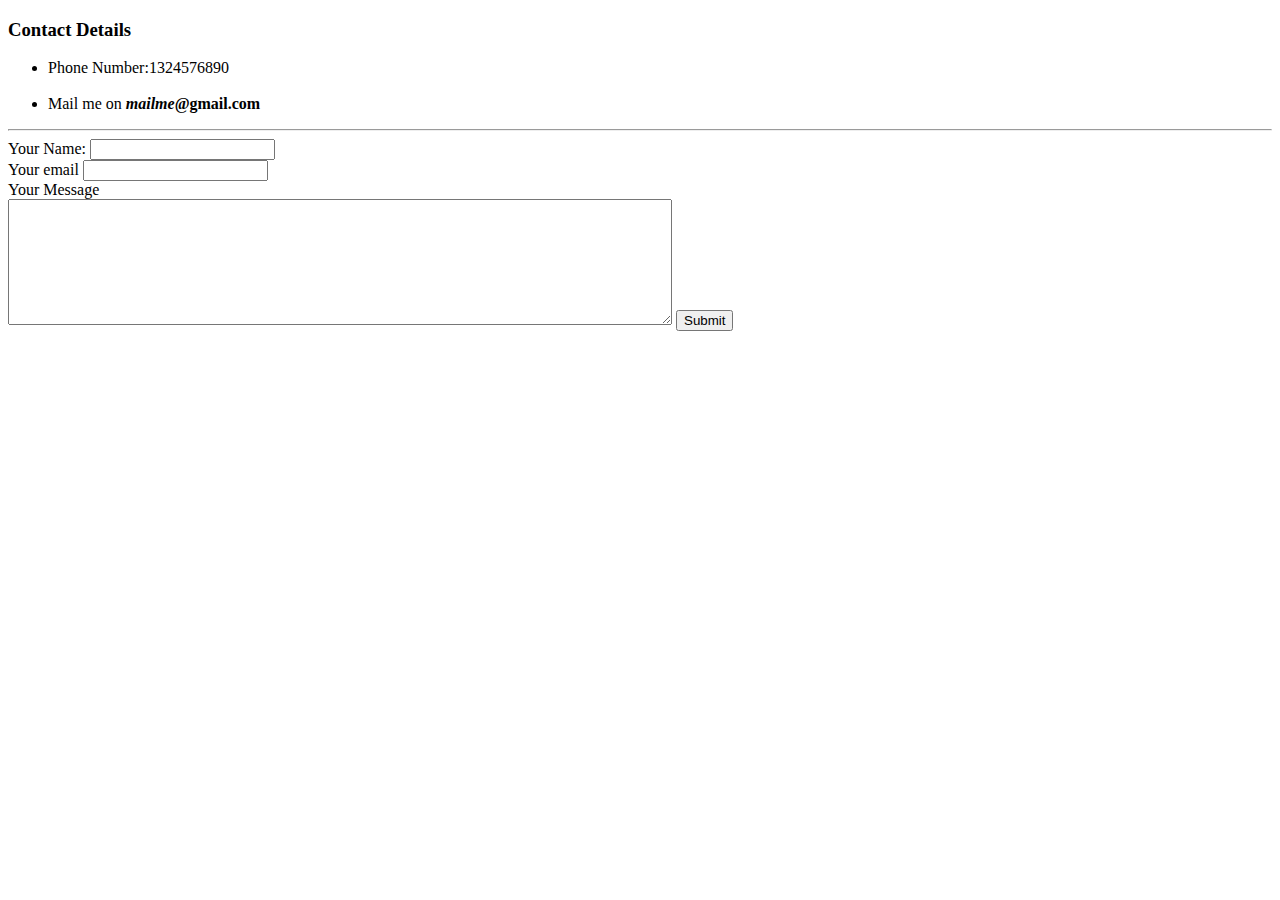
==== contacts.html @ 689cd06b "added basic files" ====
<!DOCTYPE html>
<html lang="en" dir="ltr">
  <head>
    <meta charset="utf-8">
    <title>Contacts</title>
  </head>
  <body>
  <h3>Contact Details</h3>
  <ul>
    <li>Phone Number:1324576890</li>
    <br>
    <li>Mail me on <strong><em>mailme</em>@gmail.com</em></strong></li>
  </ul>
  <hr>
  <form action="mailto:ayushpanda266@gmail.com" method="post" enctype="text/plain">
     <label>Your Name:</label>
  <input type="text" name="your Name" value="">
    <br>
    <label>Your email</label>
  <input type="email" name="your email" value="">
  <br>
  <label>Your Message</label><br>
  <textarea name="your message" rows="8" cols="80"></textarea>
    <input type="submit">
  </form>

  </body>
</html>
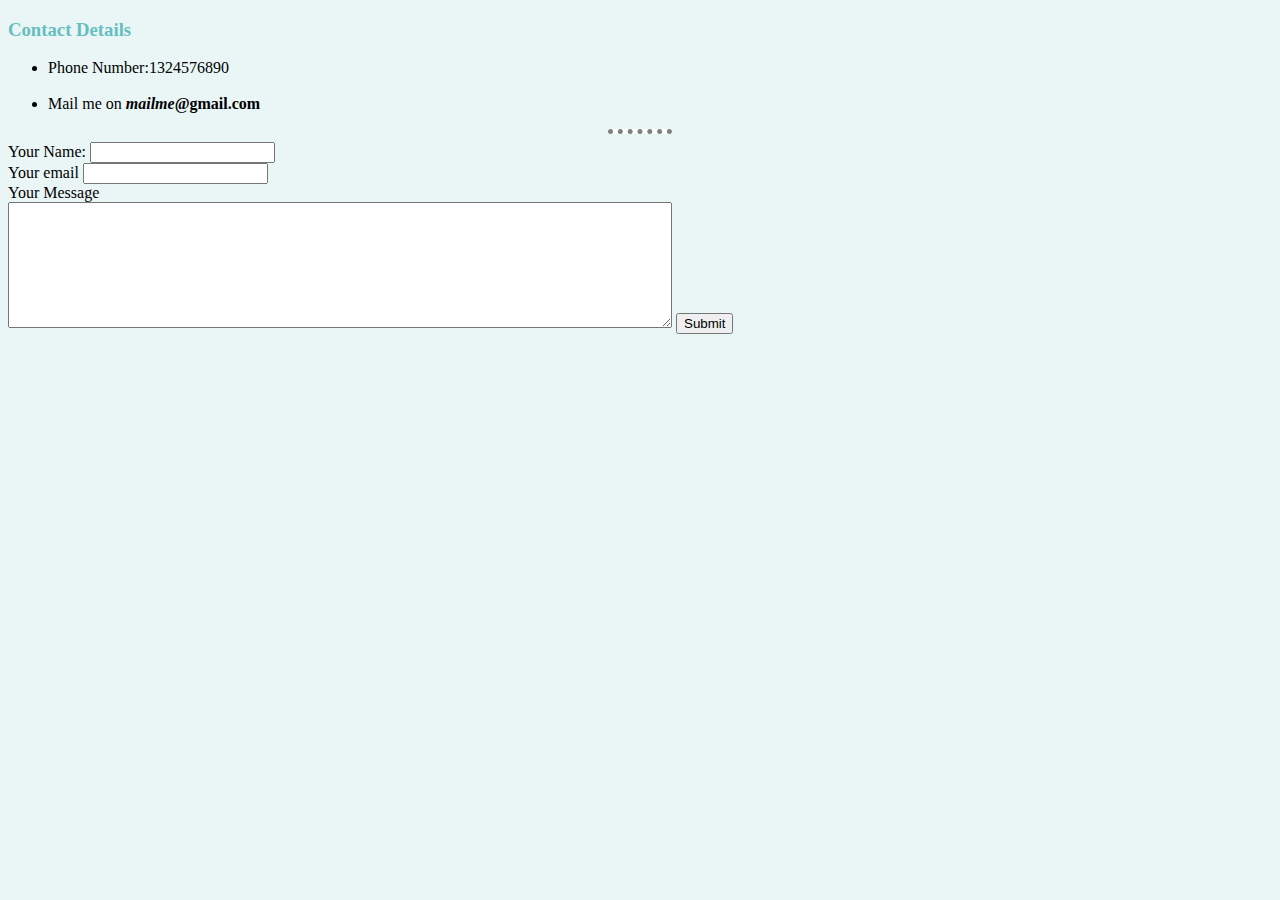
==== commit db700dc1: "Update contacts.html" ====
--- a/contacts.html
+++ b/contacts.html
@@ -3,6 +3,8 @@
   <head>
     <meta charset="utf-8">
     <title>Contacts</title>
+     <link type="text/css" rel="stylesheet" href="./CSS/styles.css" />
+    
   </head>
   <body>
   <h3>Contact Details</h3>
--- a/CSS/styles.css
+++ b/CSS/styles.css
@@ -0,0 +1,39 @@
+body {
+  background-color: #EAF6F6;
+}
+
+hr {
+  background-color: white;
+}
+
+hr {
+  border-style: none;
+}
+
+hr {
+  width: 5%;
+}
+
+hr {
+  border-top-style: dotted;
+}
+
+hr {
+  border-color: grey;
+}
+
+hr {
+  border-width: 5px;
+}
+
+h1 {
+  color: #66BFBF;
+}
+
+h3 {
+  color: #66BFBF;
+}
+
+a {
+  color: #1A4D2E;
+}
